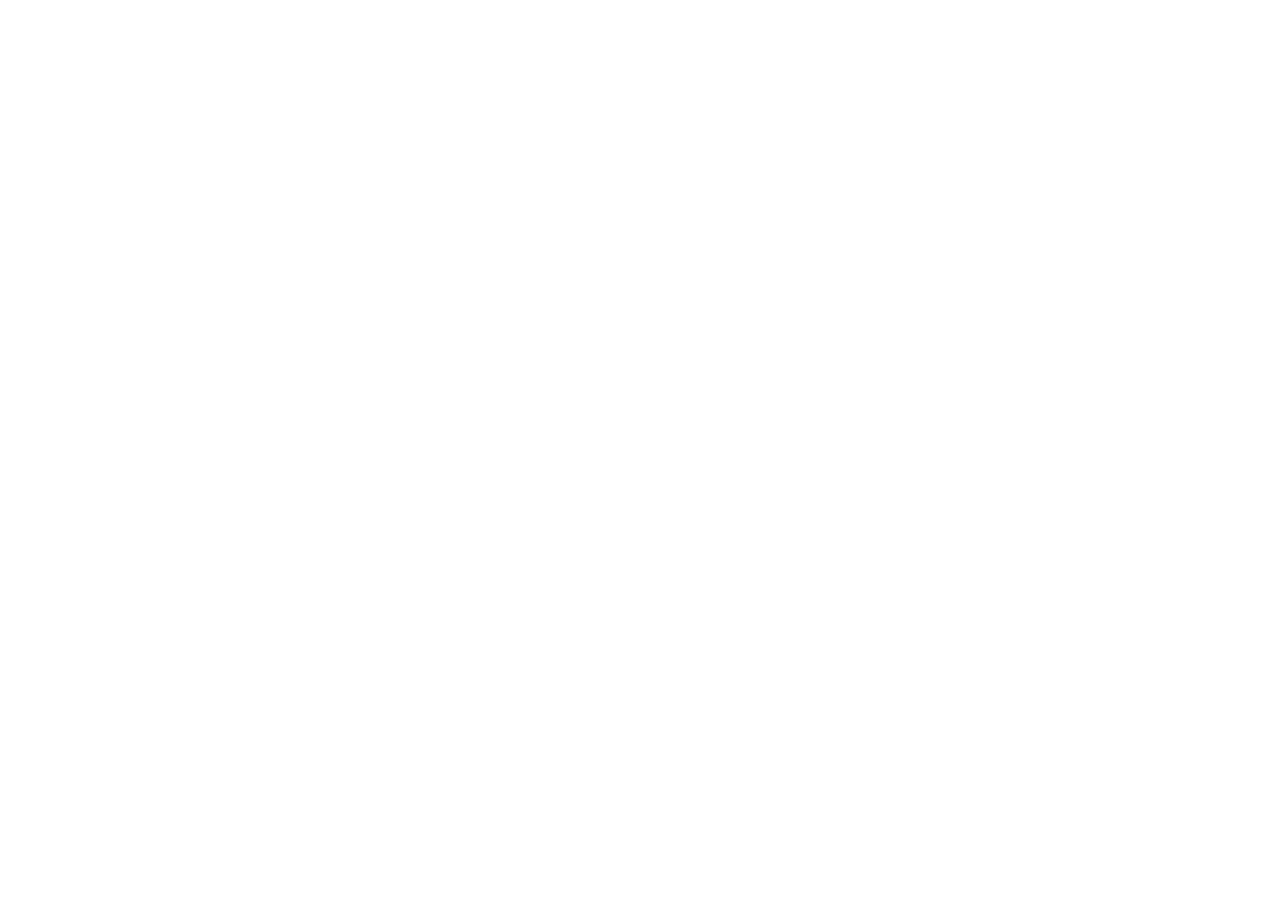
==== public/index.html @ 21b8ea48 "initial commit" ====
<!DOCTYPE html>
<html lang="en">
<head>
    <meta charset="UTF-8">
    <meta name="viewport" content="width=device-width, initial-scale=1.0">
    <title>Document</title>
</head>
<body>
    
</body>
</html>
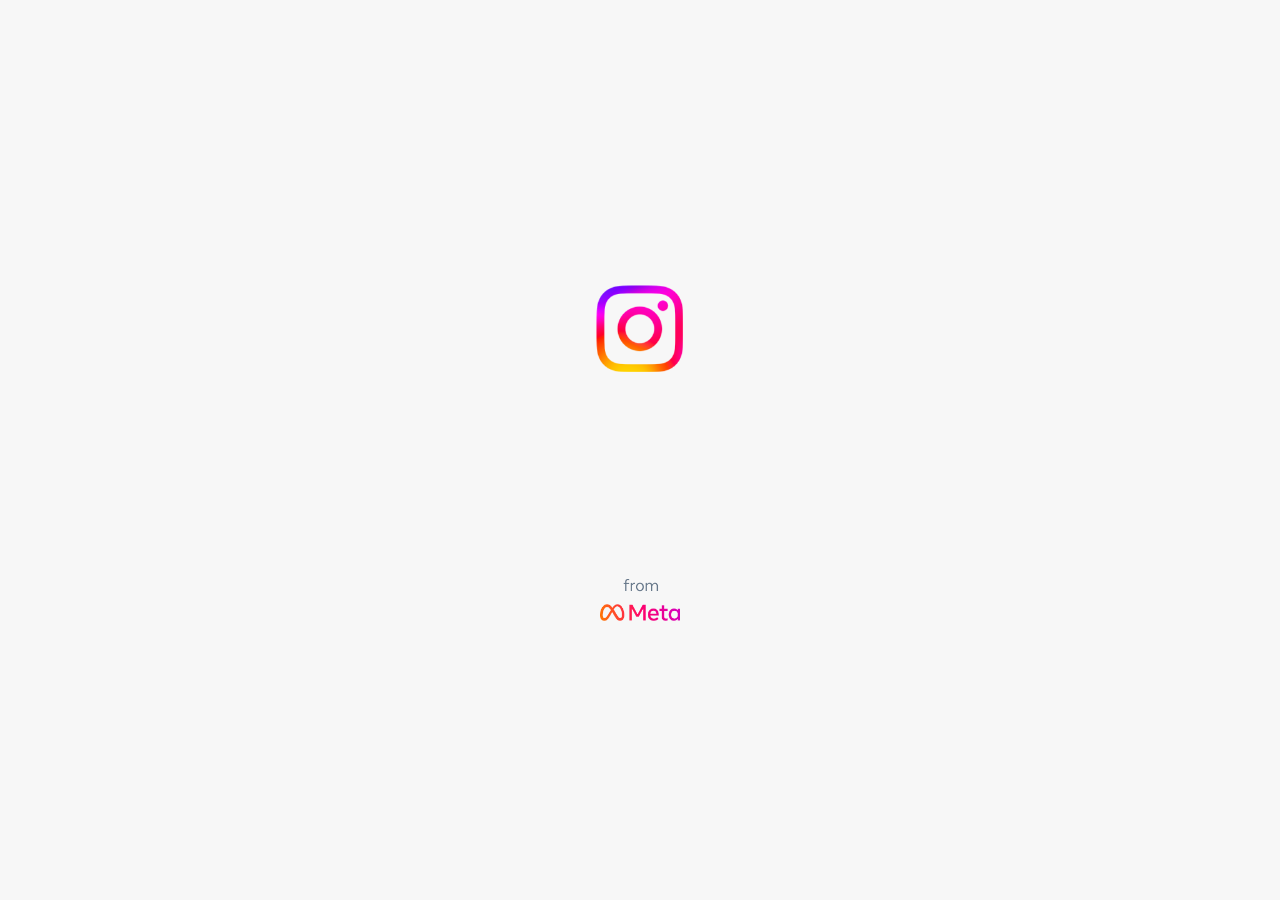
==== commit 704bccba: "added splash screen" ====
--- a/public/index.html
+++ b/public/index.html
@@ -1,11 +1,20 @@
 <!DOCTYPE html>
 <html lang="en">
 <head>
-    <meta charset="UTF-8">
-    <meta name="viewport" content="width=device-width, initial-scale=1.0">
-    <title>Document</title>
+  <meta charset="UTF-8">
+  <meta name="viewport" content="width=device-width, initial-scale=1.0">
+  <title>Instagram</title>
+  <link rel="stylesheet" href="./css/index.css">
 </head>
 <body>
-    
+  <div class="splash-screen">
+    <img src="./assets/download.png" alt="Instagram Logo" class="logo">
+    <img src="./assets/download (1).png" class="logo-bottom">
+  </div>
+  <script>
+    setTimeout(function() {
+        window.location.href = './html/login.html';
+    }, 3000);
+  </script>
 </body>
-</html>+</html>
--- a/public/css/index.css
+++ b/public/css/index.css
@@ -0,0 +1,21 @@
+body, html {
+    margin: 0;
+    padding: 0;
+    height: 100%;
+    overflow: hidden;
+  }
+  .splash-screen {
+    height: 100%;
+    display: flex;
+    flex-direction: column;
+    gap: 200px;
+    justify-content: center;
+    align-items: center;
+    background-color: #f7f7f7;
+  }
+  .logo {
+    width: 100px;
+  }
+  .logo-bottom{
+    width: 80px;
+  }